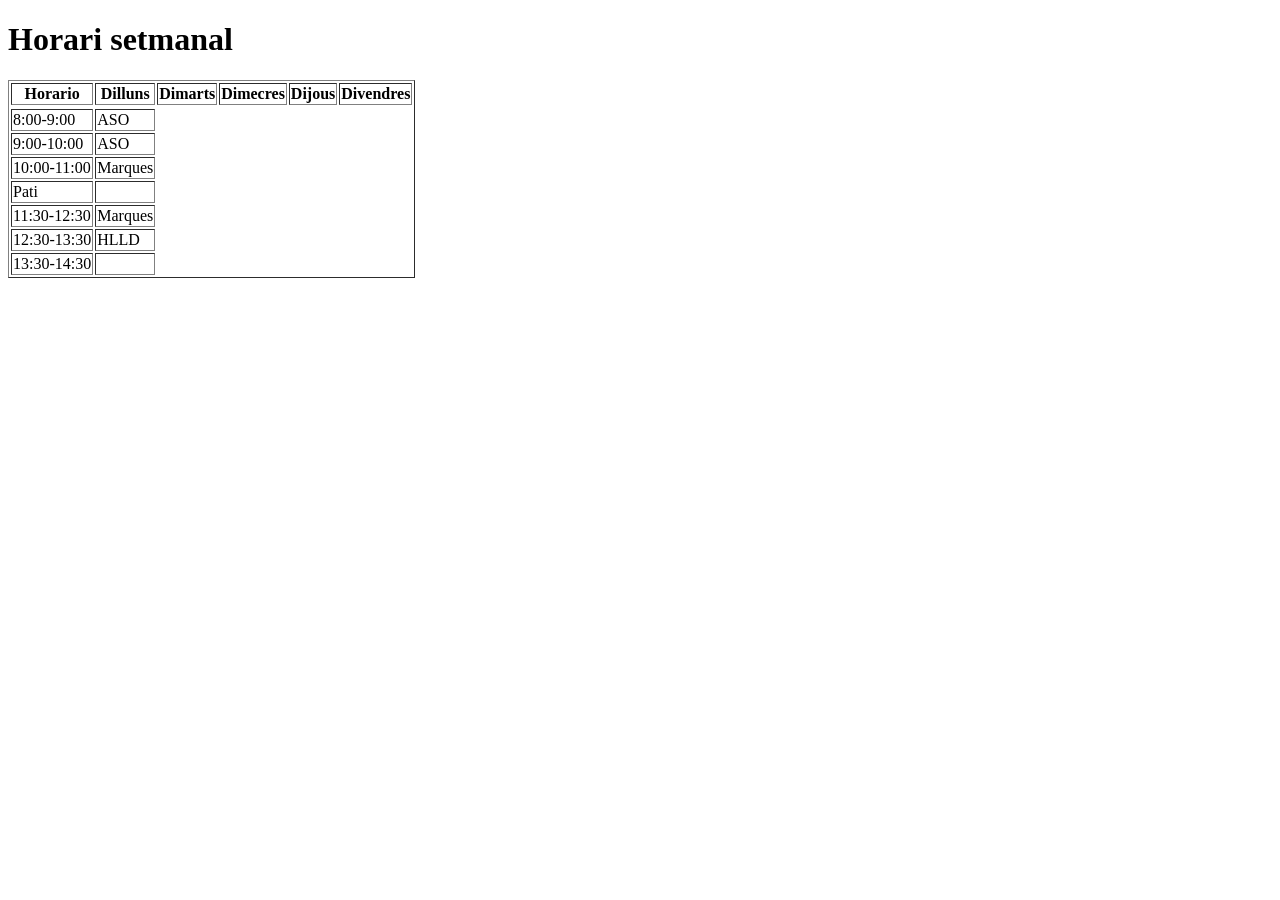
==== html/horari.html @ 08b9bd84 "Primera pujada" ====
<!DOCTYPE html>

<html lang="ca">

<head>
    <meta charset="utf-8">
    <meta http-equiv="X-UA-Compatible" content="IE=edge">
    <title>Horari</title>
    <meta name="description" content="Horari">
    <meta name="viewport" content="width=device-width, initial-scale=1">
    <link rel="stylesheet" href="./..css/style.css">
    <link rel="stylesheet" href="./css/colors.css">

</head>

<body>
    <header>
        <h1>Horari setmanal</h1>
    </header>
    <main>
        <table border="1">
            <tr>
                <th>Horario</th>
                <th>Dilluns</th>
                <th>Dimarts</th>
                <th>Dimecres</th>
                <th>Dijous</th>
                <th>Divendres</th>
            <tr>
            <tr>
                <td>8:00-9:00</td>
                <td>ASO</td>
            </tr>
            <tr>
                <td>9:00-10:00</td>
                <td>ASO</td>
            </tr>
            <tr>
                <td>10:00-11:00</td>
                <td>Marques</td>
            </tr>
            <tr>
                <td>Pati</td>
                <td></td>
            </tr>
            <tr>
                <td>11:30-12:30</td>
                <td>Marques</td>
            </tr>
            <tr>
                <td>12:30-13:30</td>
                <td>HLLD</td>
            </tr>
            <tr>
                <td>13:30-14:30</td>
                <td></td>
            </tr>
        </table>
    </main>
</body>

</html>
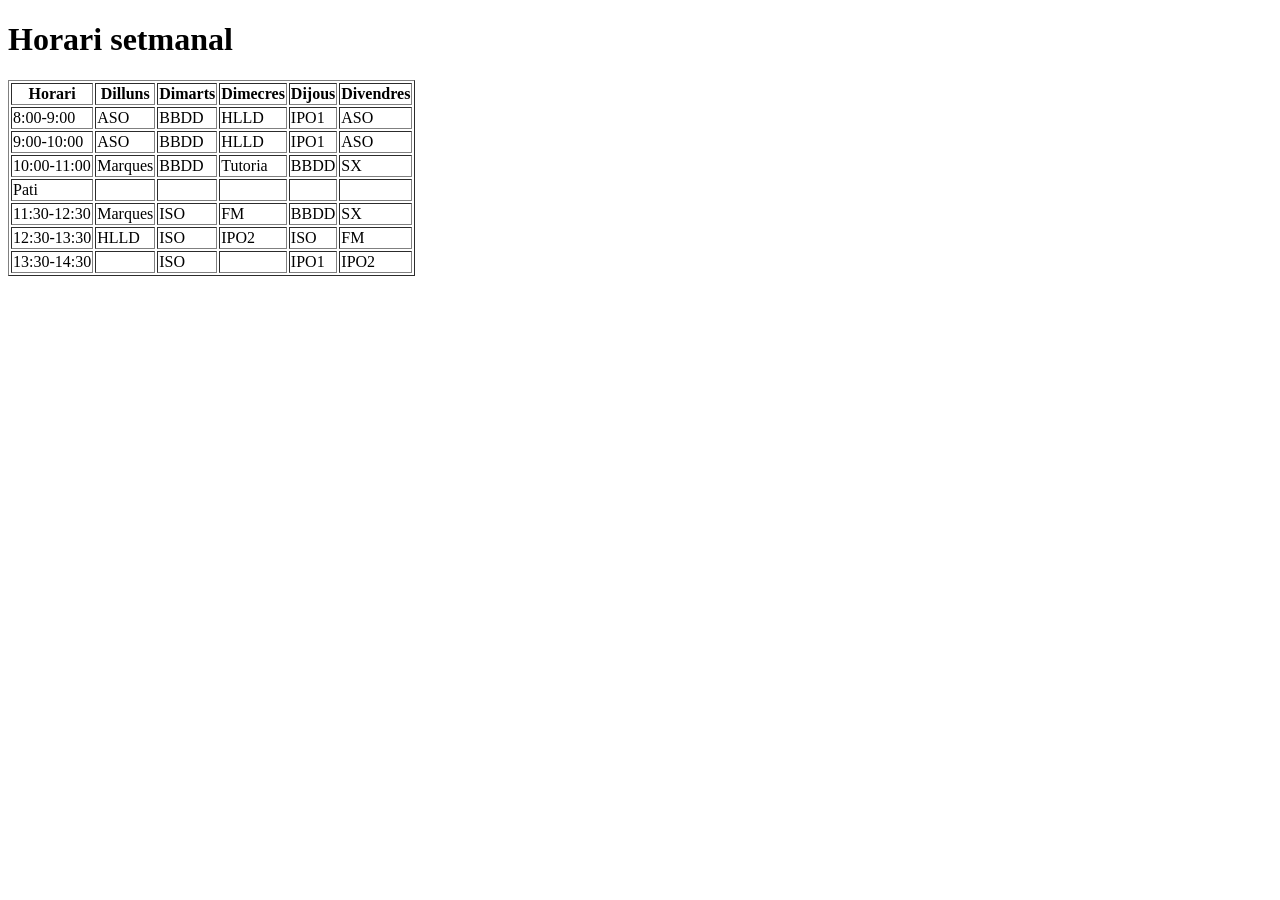
==== commit 7cdf7347: "horari" ====
--- a/html/horari.html
+++ b/html/horari.html
@@ -19,41 +19,71 @@
     </header>
     <main>
         <table border="1">
-            <tr>
-                <th>Horario</th>
+            <thead>
+                <th>Horari</th>
                 <th>Dilluns</th>
                 <th>Dimarts</th>
                 <th>Dimecres</th>
                 <th>Dijous</th>
                 <th>Divendres</th>
-            <tr>
+            </thead>
             <tr>
                 <td>8:00-9:00</td>
                 <td>ASO</td>
+                <td>BBDD
+                <td>HLLD
+                <td>IPO1
+                <td>ASO
+                
             </tr>
             <tr>
                 <td>9:00-10:00</td>
                 <td>ASO</td>
+                <td>BBDD
+                <td>HLLD
+                <td>IPO1
+                <td>ASO
+
             </tr>
             <tr>
                 <td>10:00-11:00</td>
                 <td>Marques</td>
+                <td>BBDD
+                <td>Tutoria
+                <td>BBDD
+                <td>SX
             </tr>
             <tr>
                 <td>Pati</td>
+                <td></td>
+                <td></td>
+                <td></td>
+                <td></td>
                 <td></td>
             </tr>
             <tr>
                 <td>11:30-12:30</td>
                 <td>Marques</td>
+                <td>ISO
+                <td>FM
+                <td>BBDD
+                <td>SX
             </tr>
             <tr>
                 <td>12:30-13:30</td>
                 <td>HLLD</td>
+                <td>ISO
+                <td>IPO2
+                <td>ISO
+                <td>FM
             </tr>
             <tr>
                 <td>13:30-14:30</td>
                 <td></td>
+                <td>ISO
+                <td></td>
+                <td>IPO1
+                <td>IPO2
             </tr>
         </table>
     </main>
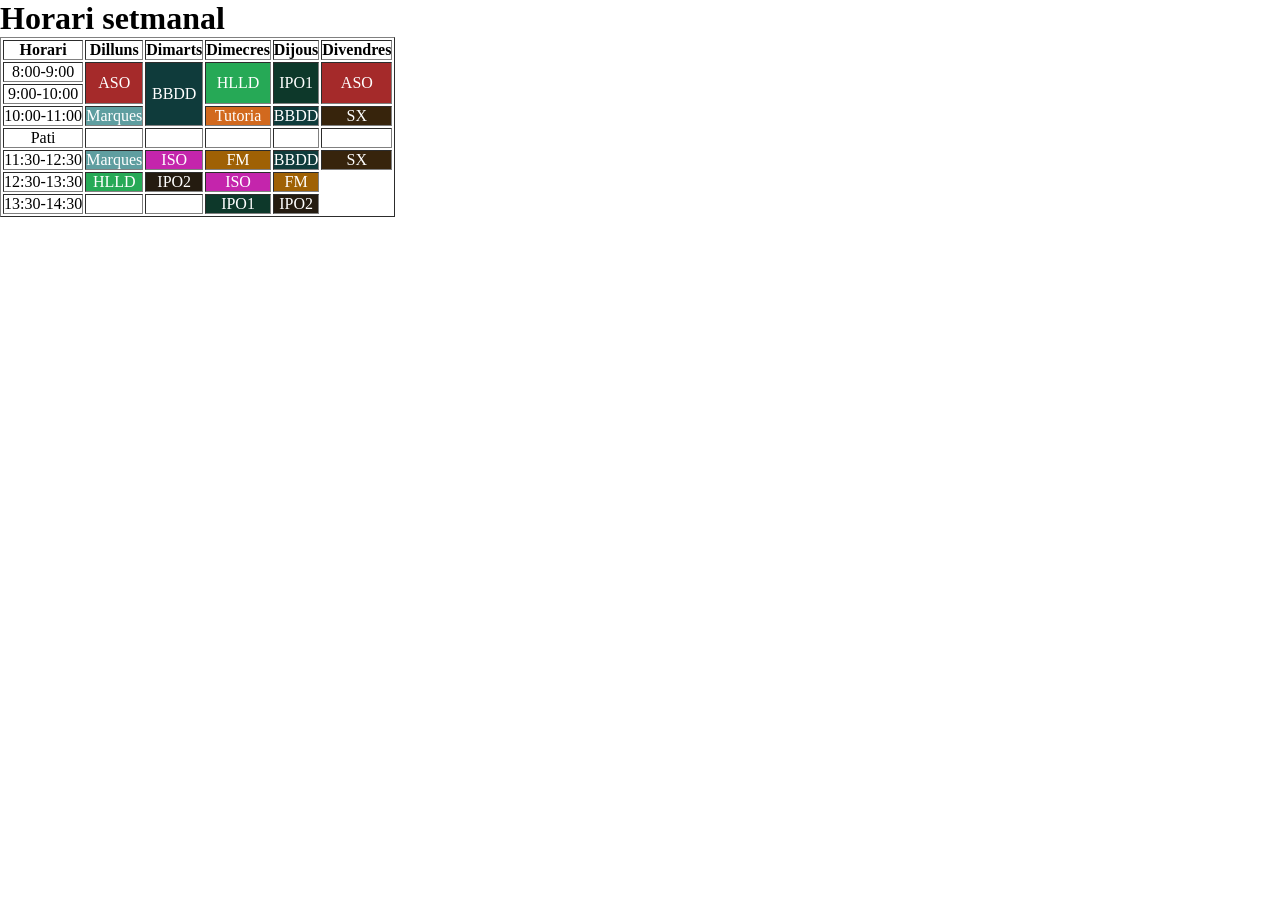
==== commit 2f5e17a4: "EX1-horari" ====
--- a/html/horari.html
+++ b/html/horari.html
@@ -1,6 +1,7 @@
 <!DOCTYPE html>
 
 <html lang="ca">
+
 
 <head>
     <meta charset="utf-8">
@@ -8,8 +9,8 @@
     <title>Horari</title>
     <meta name="description" content="Horari">
     <meta name="viewport" content="width=device-width, initial-scale=1">
-    <link rel="stylesheet" href="./..css/style.css">
-    <link rel="stylesheet" href="./css/colors.css">
+    <link rel="stylesheet" href="./../css/style.css">
+    <link rel="stylesheet" href="./../css/colors.css">
 
 </head>
 
@@ -27,31 +28,27 @@
                 <th>Dijous</th>
                 <th>Divendres</th>
             </thead>
+            <tbody>
             <tr>
-                <td>8:00-9:00</td>
-                <td>ASO</td>
-                <td>BBDD
-                <td>HLLD
-                <td>IPO1
-                <td>ASO
+                <td>8:00-9:00</td> 
+                <td rowspan="2" class="aso">ASO</td>
+                <td rowspan="3" class="bbdd">BBDD</td>
+                <td rowspan="2" class="hlld" >HLLD</td>
+                <td rowspan="2" class="ipo1">IPO1</td>
+                <td rowspan="2" class="aso">ASO</td>
                 
             </tr>
             <tr>
                 <td>9:00-10:00</td>
-                <td>ASO</td>
-                <td>BBDD
-                <td>HLLD
-                <td>IPO1
-                <td>ASO
+
 
             </tr>
             <tr>
                 <td>10:00-11:00</td>
-                <td>Marques</td>
-                <td>BBDD
-                <td>Tutoria
-                <td>BBDD
-                <td>SX
+                <td class="marques" >Marques</td>
+                <td class="tutoria" >Tutoria</td>
+                <td class="bbdd" >BBDD</td>
+                <td class="sx" >SX</td>
             </tr>
             <tr>
                 <td>Pati</td>
@@ -63,28 +60,27 @@
             </tr>
             <tr>
                 <td>11:30-12:30</td>
-                <td>Marques</td>
-                <td>ISO
-                <td>FM
-                <td>BBDD
-                <td>SX
+                <td class="marques" >Marques</td>
+                <td class="iso" >ISO</td>
+                <td class="fm" >FM</td>
+                <td class="bbdd">BBDD</td> 
+                <td class="sx" >SX</td>
             </tr>
             <tr>
                 <td>12:30-13:30</td>
-                <td>HLLD</td>
-                <td>ISO
-                <td>IPO2
-                <td>ISO
-                <td>FM
+                <td class="hlld" >HLLD</td>
+                <td class="ipo2" >IPO2</td>
+                <td class="iso" >ISO</td>
+                <td class="fm" >FM</td>
             </tr>
             <tr>
                 <td>13:30-14:30</td>
                 <td></td>
-                <td>ISO
                 <td></td>
-                <td>IPO1
-                <td>IPO2
+                <td class="ipo1" >IPO1</td>
+                <td class="ipo2" >IPO2</td>
             </tr>
+        
         </table>
     </main>
 </body>
--- a/css/style.css
+++ b/css/style.css
@@ -0,0 +1,11 @@
+* {
+    margin: 0;
+    padding: 0;
+
+    text-decoration: none;
+    list-style: none;
+}
+
+th, td {
+        text-align: center;
+}
--- a/css/colors.css
+++ b/css/colors.css
@@ -0,0 +1,52 @@
+.aso {
+    background-color: brown; 
+    color:white
+}
+.bbdd {
+    background-color: rgb(15, 59, 59);
+    color:white
+    
+}
+.hlld {
+    background-color: rgb(38, 169, 86);
+    color:white
+}
+
+.pati {
+    background-color: blue;
+}
+
+.ipo1 {
+    background-color: rgb(13, 56, 42);
+    color:white
+}
+
+.ipo2 {
+    background-color: rgb(36, 27, 16);
+    color:white
+}
+
+.fm {
+    background-color: rgb(159, 97, 4);
+    color:white
+}
+
+.sx {
+    background-color: rgb(55, 36, 12);
+    color:white
+}
+
+.marques {
+    background-color: cadetblue;
+    color:white
+}
+
+.tutoria {
+    background-color: chocolate;
+    color:white
+}
+
+.iso {
+    background-color: rgb(196, 37, 172);
+    color:white
+}
